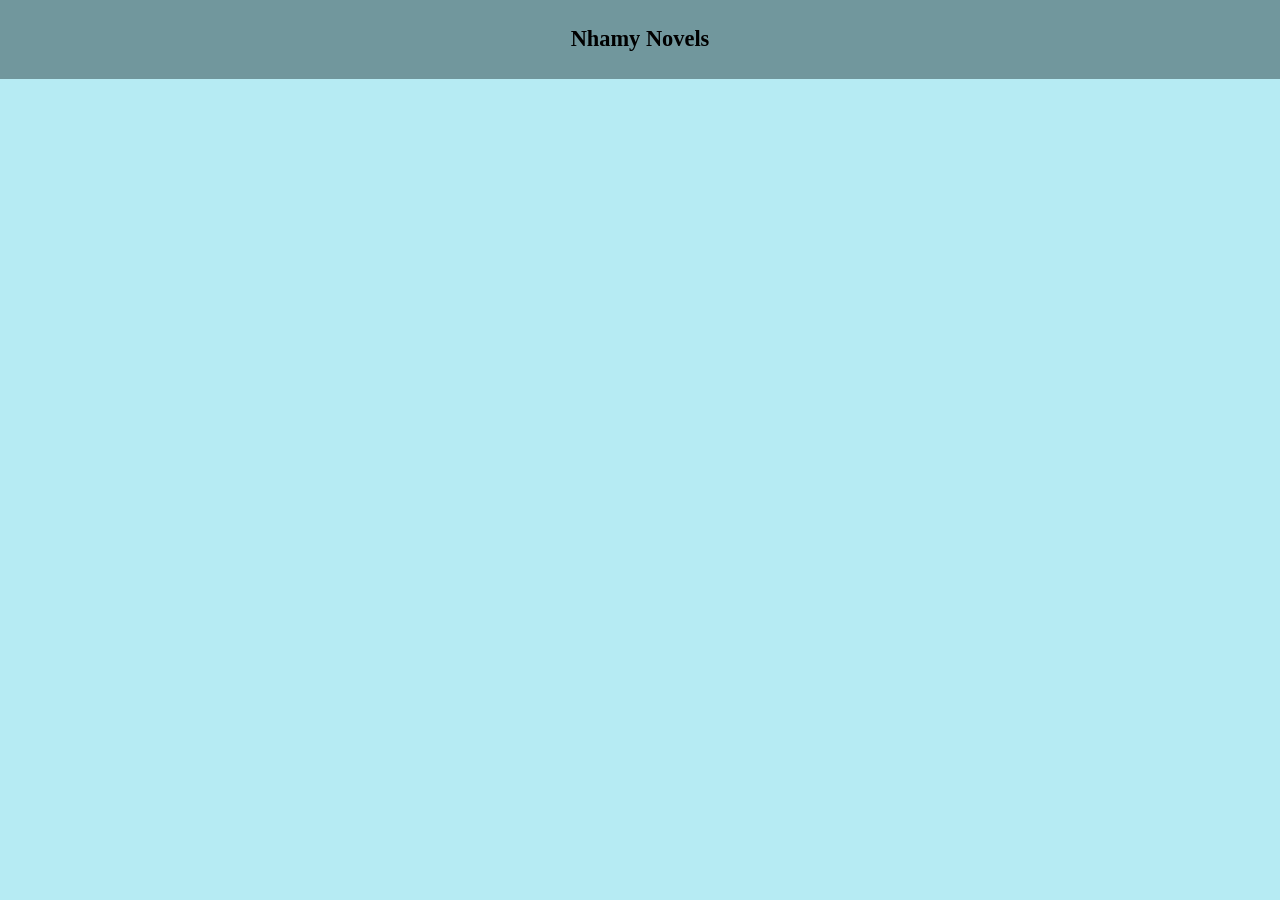
==== home.html @ 26670be2 "Reestruturar Site Reestruturação do "O privilégio de uma transmigradora" para "Nhamy Novels"" ====
<!DOCTYPE html>

<html>
    <head>
        <title>Nhamy Novels</title>
        <link href="CSS/home.css" type="text/css" rel="stylesheet">
    </head>

    <body>

        <header>

            <h1>Nhamy Novels</h1>
            
        </header>

    </body>
</html>
---- CSS/home.css ----
header{
    text-align: center;
    background-color: #71979D;
    font-size: 70%;
    margin: -10px;
    padding: 1%;
    border: 0px;
}

body{
    background-color: #B6EBF3;
    font-family:Georgia, 'Times New Roman', Times, serif;
}
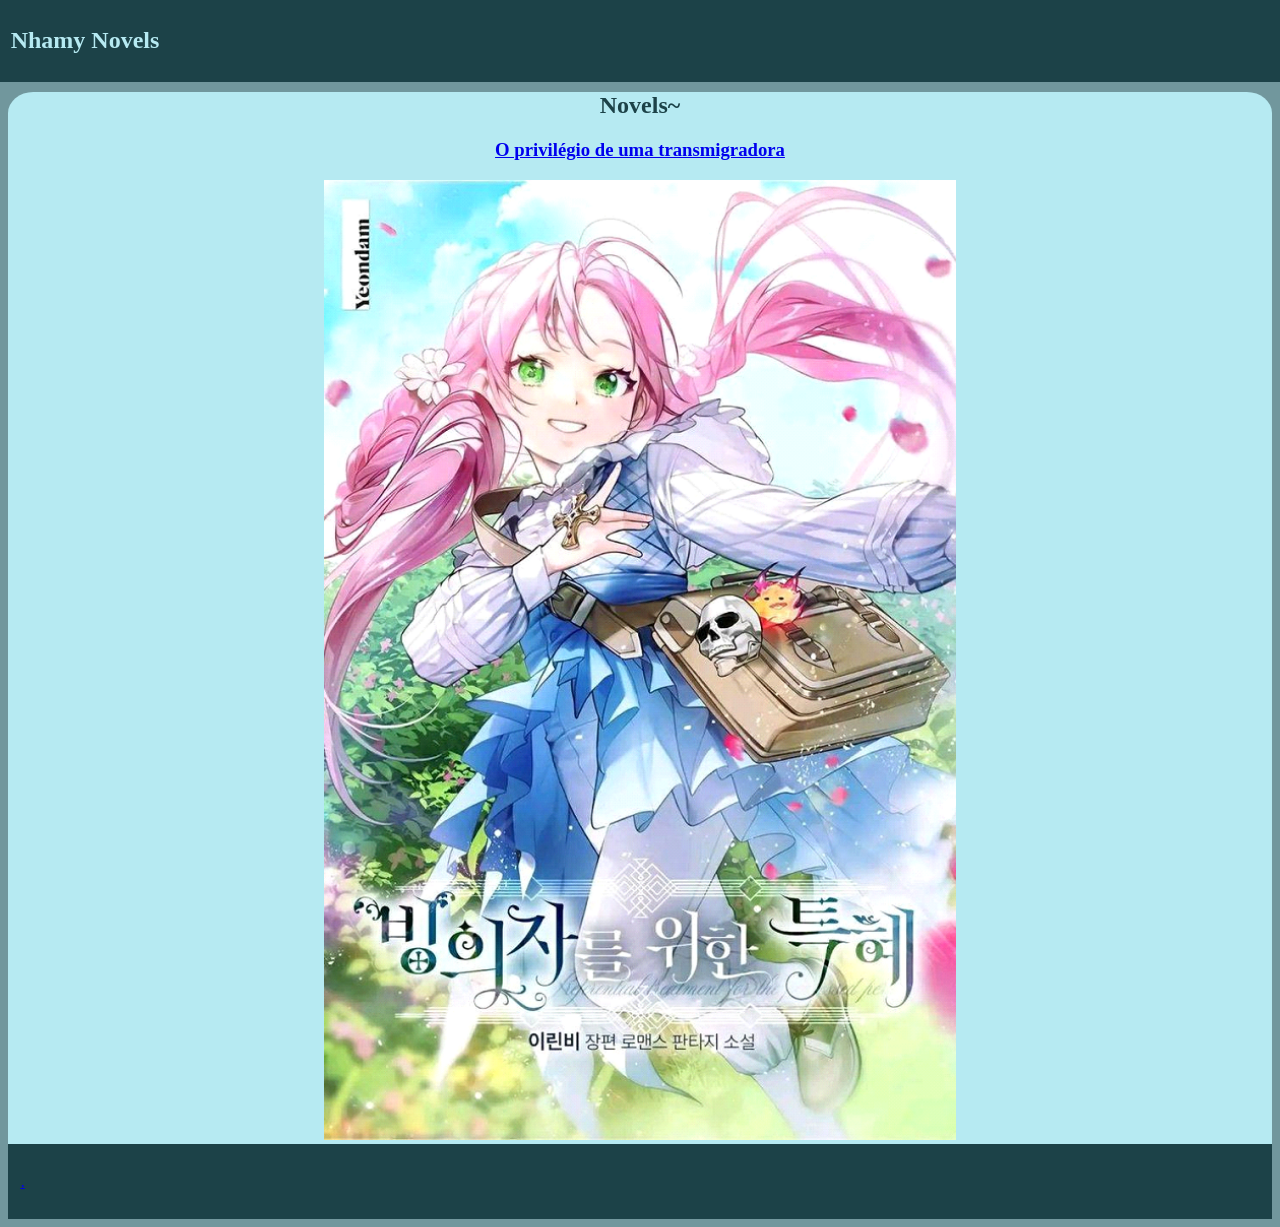
==== commit fd6f9ae8: "Completamente portado da última versão Todos os conteúdos que estavam presentes na versão anterior d" ====
--- a/home.html
+++ b/home.html
@@ -2,8 +2,9 @@
 
 <html>
     <head>
-        <title>Nhamy Novels</title>
+        <title>NhamyNovels</title>
         <link href="CSS/home.css" type="text/css" rel="stylesheet">
+        <meta name="viewport" content="width=device-width, initial-scale-1.0"/>
     </head>
 
     <body>
@@ -14,5 +15,19 @@
             
         </header>
 
+        <div class="main">
+
+            <h2>Novels~</h2>
+
+            <h3><a href="Novels/O Privilégio de uma Transmigradora/CapSelec.html">O privilégio de uma transmigradora</h3>
+
+            <img class="capas" src="Mídia/O privilégio de uma transmigradora - Capa.png"/>
+
+        </div>
+
+        <footer>
+            <p>.</p>
+        </footer>
+
     </body>
 </html>
--- a/CSS/home.css
+++ b/CSS/home.css
@@ -1,14 +1,52 @@
+/*Desktops*/
+@media (max-width: 1440px){
+
+}
+
+/*Tablets*/
+@media (max-width: 1024px){
+
+}
+
+/*Phones*/
+@media (max-width: 600px){
+    
+}
+
 
 header{
-    text-align: center;
-    background-color: #71979D;
-    font-size: 70%;
+    text-align: left;
+    background-color: #1C4248;
+    color:#B6EAF2;
+    font-size: 75%;
     margin: -10px;
     padding: 1%;
     border: 0px;
 }
 
 body{
-    background-color: #B6EBF3;
+    background-color: #71979D;
     font-family:Georgia, 'Times New Roman', Times, serif;
 }
+
+.main{
+    background-color: #B6EAF2;
+    height: 110%;
+    text-align: center;
+    color:#1C4248;
+    margin-top: 1%;
+    border-top-left-radius: 2%;
+    border-top-right-radius: 2%;
+    min-height: 100%;
+}
+
+footer{
+    background-color:#1C4248;
+    padding: 1%;
+    border: 0px;
+}
+
+.capas{
+    width: 50%;
+    height: 50%;
+}
